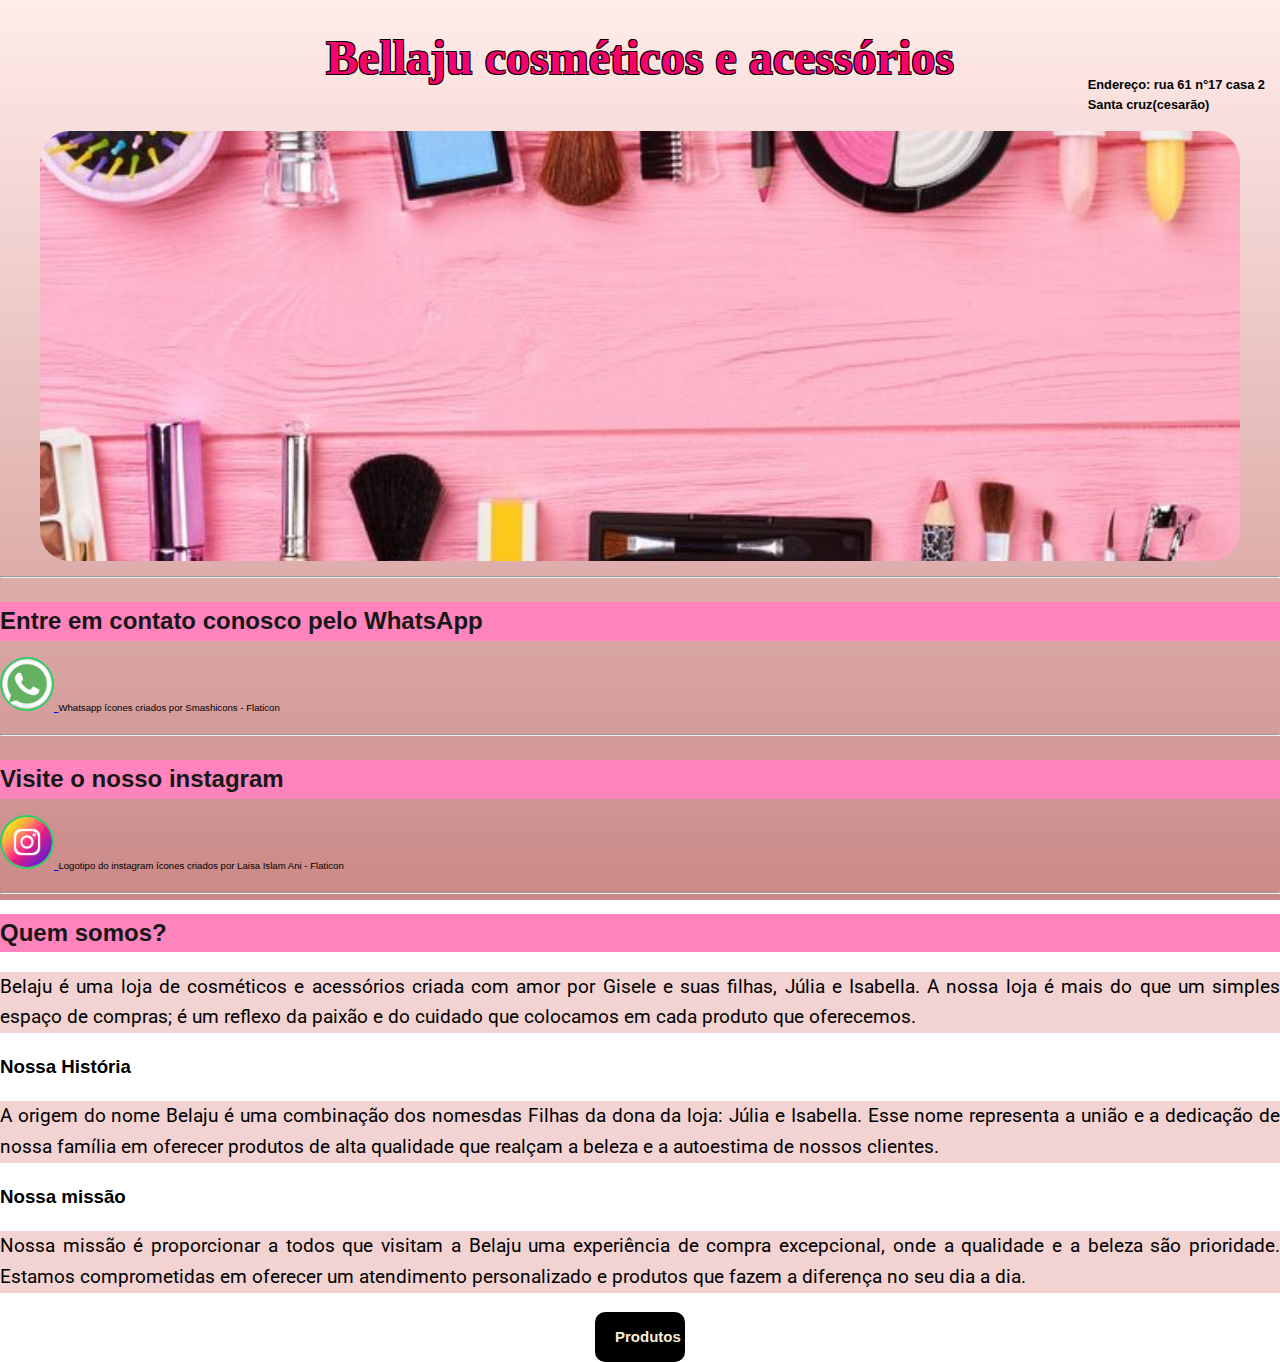
==== index.html @ 73b1c09f "arquivos do meu site" ====
<!DOCTYPE html>
<html lang="pt-br">
<head>
    <meta charset="UTF-8">
    <meta name="viewport" content="width=device-width, initial-scale=1.0">
    <link rel="shortcut icon" href="favicon/maquiagem.ico" type="image/x-icon">
    <title>Bellaju</title>
   <link rel="stylesheet" href="style.css">
   <link rel="shortcut icon" href="favicon.png" type="image/x-icon">
   
   
</head>
<body>
   <h1 id="principal">Bellaju cosméticos e acessórios</h1>
   
   <div class="Endereço">
    <p></p> Endereço: rua 61 n°17 casa 2 <br>
    Santa cruz(cesarão)
   </div>
   
  
 
  
<div class="imagemcp">
<img src="fotos da loja/acessorios-de-maquiagem-de-mulher-vista-superior-trabalho-de-maquiagem-em-fundo-de-madeira-rosa-espaco-de-copia-cosmeticos-em-salao-de-beleza-700-112601128.jpg" alt="">

</div>
<hr>
<h2 class="contact">

    <h3 class="wpp">Entre em contato conosco pelo WhatsApp</h3>
<p><a href="https://wa.me/552197567963" target="_blank">
    <img class="imgr1" src="contato/whatsapp.png" alt="WhatsApp">
    <a class="ico" href="https://www.flaticon.com/br/icones-gratis/whatsapp" title="whatsapp ícones">Whatsapp ícones criados por Smashicons - Flaticon</a>
  </a></p>
<hr>

</h2>

<h2 class="contact">
    <h3 class="wpp">Visite o nosso instagram</h3>
    <p>
        <a href="https://instagram.com/blju2" target="_blank">
        <img class="imgr1" src="contato/instagram.png" alt="insta">
        <a class="ico" href="https://www.flaticon.com/br/icones-gratis/logotipo-do-instagram" title="logotipo do instagram ícones">Logotipo do instagram ícones criados por Laisa Islam Ani - Flaticon</a>
        
        
        </a>
        </p>
    
</h2>
<hr>
<h2 class="wpp">Quem somos?</h2>
<p class="tex">Belaju é uma loja de cosméticos e acessórios criada com amor por Gisele e suas filhas, Júlia e Isabella. A nossa loja é mais do que um simples espaço de compras; é um reflexo da paixão e do cuidado que colocamos em cada produto que oferecemos.</p>
 <h3 class="titulo3">Nossa História</h3>
 <p class="tex">A origem do nome Belaju é uma combinação dos nomesdas Filhas da dona da loja: Júlia e Isabella. Esse nome representa a união e a dedicação de nossa família em oferecer produtos de alta qualidade que realçam a beleza e a autoestima de nossos clientes.</p>
 
 <h3 class="titulo3">Nossa missão</h3>
<p class="tex">
    Nossa missão é proporcionar a todos que visitam a Belaju uma experiência de compra excepcional, onde a qualidade e a beleza são prioridade. Estamos comprometidas em oferecer um atendimento personalizado e produtos que fazem a diferença no seu dia a dia.</p>
    <div class="container">
       <a href="produtos.html"> <button class="btn">Produtos</button></a>
    </div>
</html>
---- style.css ----
@charset "UTF-8";
@import url('https://fonts.googleapis.com/css2?family=Roboto:wght@400;700&display=swap');
body {
    margin: 0; /* Remove margens padrão */
    padding: 0; /* Remove preenchimento padrão */
    line-height: 1.6; /* Altura da linha para melhor legibilidade */
    font-family: Arial, Helvetica, sans-serif; /* Fonte padrão para o corpo do texto */
    background-image: linear-gradient(to top,#ca8987,#d7a2a0,#e5bbb8,#f2d3d1,#ffece9);
    background-attachment: fixed;
     
}
/* Estilos para diferentes tamanhos de tela */
@media (max-width: 1200px) 
    .container {
        padding: 0 15px; /* Menos espaçamento em telas menores */
    }

    @media (max-width: 992px) 
        .container {
            padding: 0 10px; /* Menos espaçamento em telas menores */
        }

        @media (max-width: 576px) {
            body {
                font-size: 14px; /* Ajusta o tamanho da fonte para telas menores */
            }
        
            .container {
                padding: 0; /* Remove espaçamento em telas menores */
            }
        }


 #principal{
    font-family: 'Playfair Display', serif; /* Fonte para o título princial*/
    text-align: center; /* Alinha o texto centralmente */
    padding: 20px; /* Adiciona um pouco de espaço ao redor */
    font-size: 3rem; /* Ajuste o tamanho da fonte conforme necessário */
    margin: 0; /* Remove a margem padrão */
   color: rgb(245, 3, 108);
   margin-bottom: -70px;

   text-shadow:
   1px 1px 0 #000, /* Contorno preto para a parte superior direita */
  -1px -1px 0 #000, /* Contorno preto para a parte inferior esquerda */
   1px -1px 0 #000, /* Contorno preto para a parte inferior direita */
  -1px 1px 0 #000; /* Contorno preto para a parte superior esquerda */
}


.wpp {
    font-family:'Poppins', sans-serif, Arial, Helvetica ;
    font-size: 1.5rem;
  
    margin-bottom: 10px; /* Espaçamento abaixo do título */
    color: rgb(23, 23, 23);
    
}


.imgr1{
    width: 50px; /* Ajusta a largura da imagem */
    height: 50px; /* altura*/
    border-radius: 50%; /* Torna a imagem redonda */
    border: 2px solid #25D366; /* Adiciona uma borda verde do WhatsApp */

}

.imgr1:hover{
    transform: scale(1.1); /* Adiciona uma transição suave para o efeito de hover */
}
.ico{
    font-size: 0.6rem;  
    color: black;
    text-decoration: none; /* Remove o sublinhado dos links */
}
.wpp {
    background-color: #ff83bd;
}
.titulo3{
    font-family: Arial, Helvetica, sans-serif;
   color: black;
 font-weight: 900;
}

.tex{

font-family: 'Roboto', sans-serif;
font-size: 1.2rem;
text-align: justify;
background-color: #f2d3d1;
}

.imagemcp{
right: auto;
}


.btn{
    width: 90px;
   height:  50px;
 display: inline-block;

   padding: 10px 20px; /* Adiciona espaço interno ao botão */
   font-size: 15px; /* Ajusta o tamanho da fonte */
   text-align: center;
   color: antiquewhite;
   background-color: black; /* Cor de fundo do botão */
   border: none; /* Remove a borda padrão */
   border-radius: 10px;
   cursor: pointer; /* Muda o cursor para uma mãozinha ao passar sobre o botão */


}

.btn:hover{
    background-color: #f70783;
    transform: scale(1.05); /* Aumenta o botão ligeiramente ao passar o mouse */
}
.btn{
    font-weight: bold; /* Torna o texto mais grosso */
    text-align: center;
    
   
}
.container {
    display: flex; /* Define o layout como flexbox */
    justify-content: center; /* Centraliza horizontalmente o botão */
    align-items: center; /* Centraliza verticalmente o botão  */
   
}
.Endereço {
    float: right; /* Posiciona o elemento à direita do contêiner pai */
    margin: 15px; /* Adiciona alguma margem ao redor do bloco */
}

.imagemcp {
    /* Define a largura e a altura do contêiner */
    width: 100%; /* Ajuste conforme necessário */
    max-width: 1200px; /* Largura máxima do contêiner */
    margin: 0 auto; /* Centraliza o contêiner */
    text-align: center; /* Alinha a imagem no centro */
  }

  .imagemcp img {
    width: 100%; /* A imagem preencherá a largura do contêiner */
    height: auto; /* Mantém a proporção da imagem */
    max-width: 100%; /* Garante que a imagem não ultrapasse a largura do contêiner */
    max-height: 430px; /* Ajuste a altura máxima conforme necessário */
    object-fit: cover; /* Ajusta a imagem dentro do contêiner sem distorcer */
    border-radius: 30px;
  }



  .Endereço:hover{
    transform: scale(1.09);
    color: rgb(254, 7, 192);
    cursor: pointer;
  }
  .Endereço{
    font-size: 0.8rem;
    font-weight: bold;
  }
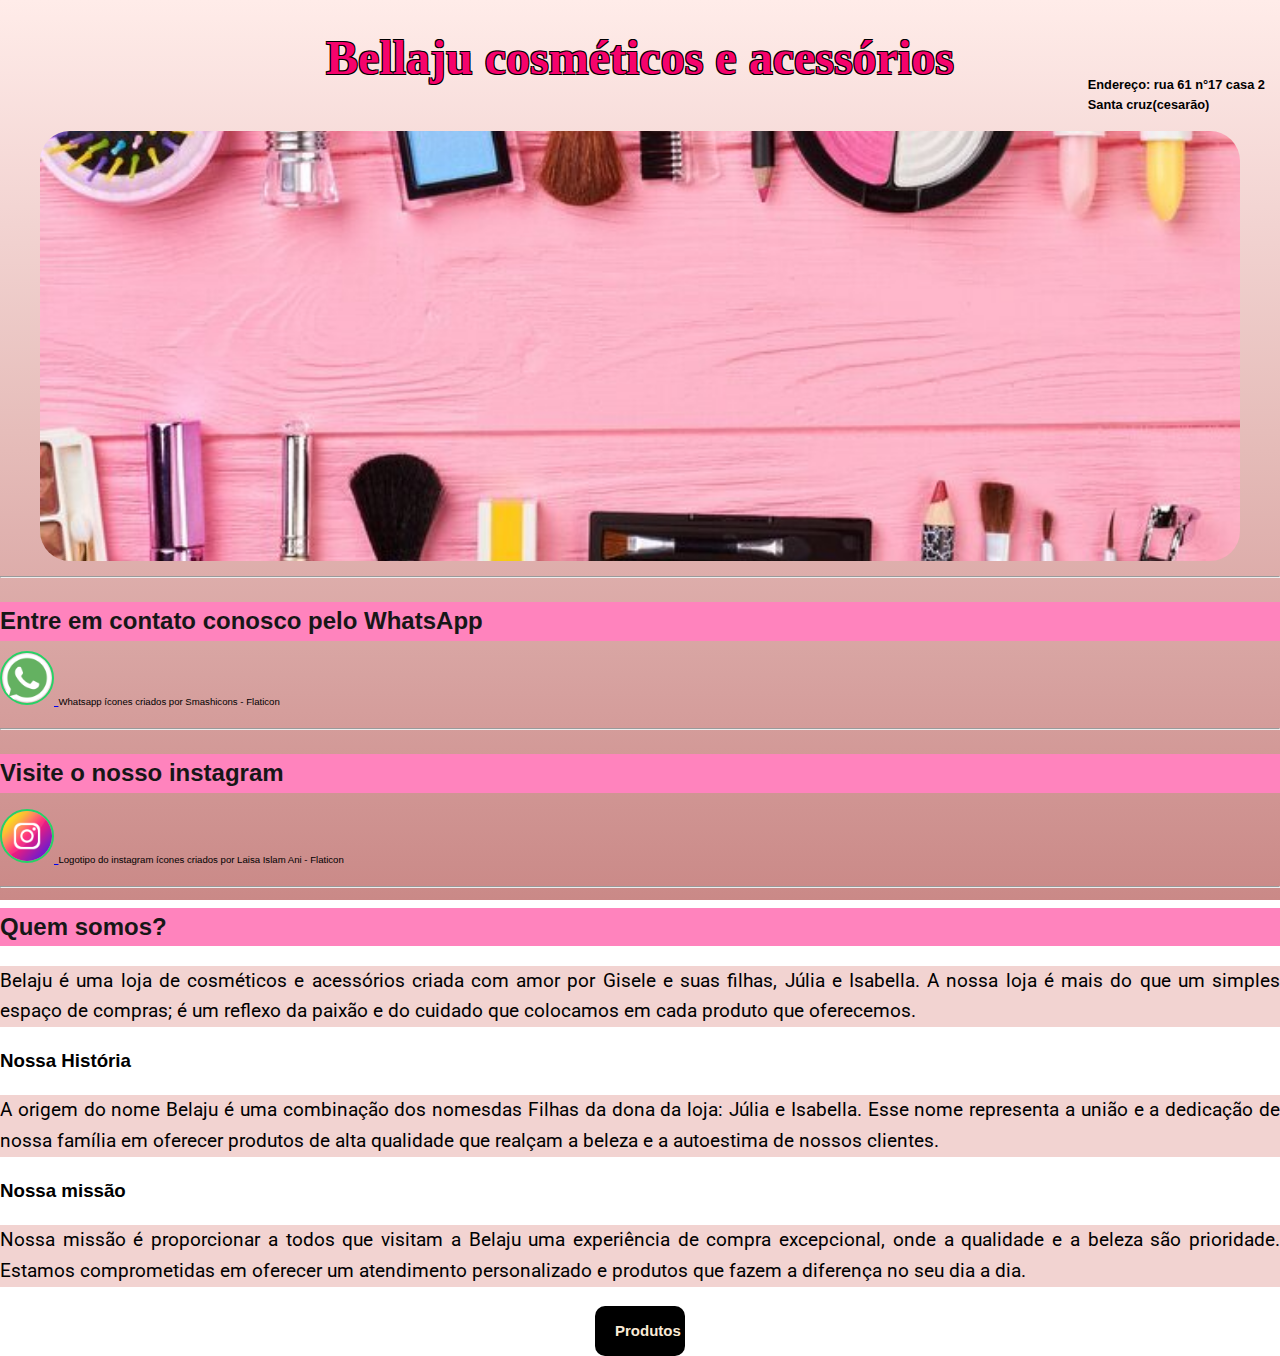
==== commit 824811cc: "Update index.html" ====
--- a/index.html
+++ b/index.html
@@ -29,7 +29,7 @@
 <h2 class="contact">
 
     <h3 class="wpp">Entre em contato conosco pelo WhatsApp</h3>
-<p><a href="https://wa.me/552197567963" target="_blank">
+<a href="https://wa.me/5521997621057" target="_blank">
     <img class="imgr1" src="contato/whatsapp.png" alt="WhatsApp">
     <a class="ico" href="https://www.flaticon.com/br/icones-gratis/whatsapp" title="whatsapp ícones">Whatsapp ícones criados por Smashicons - Flaticon</a>
   </a></p>
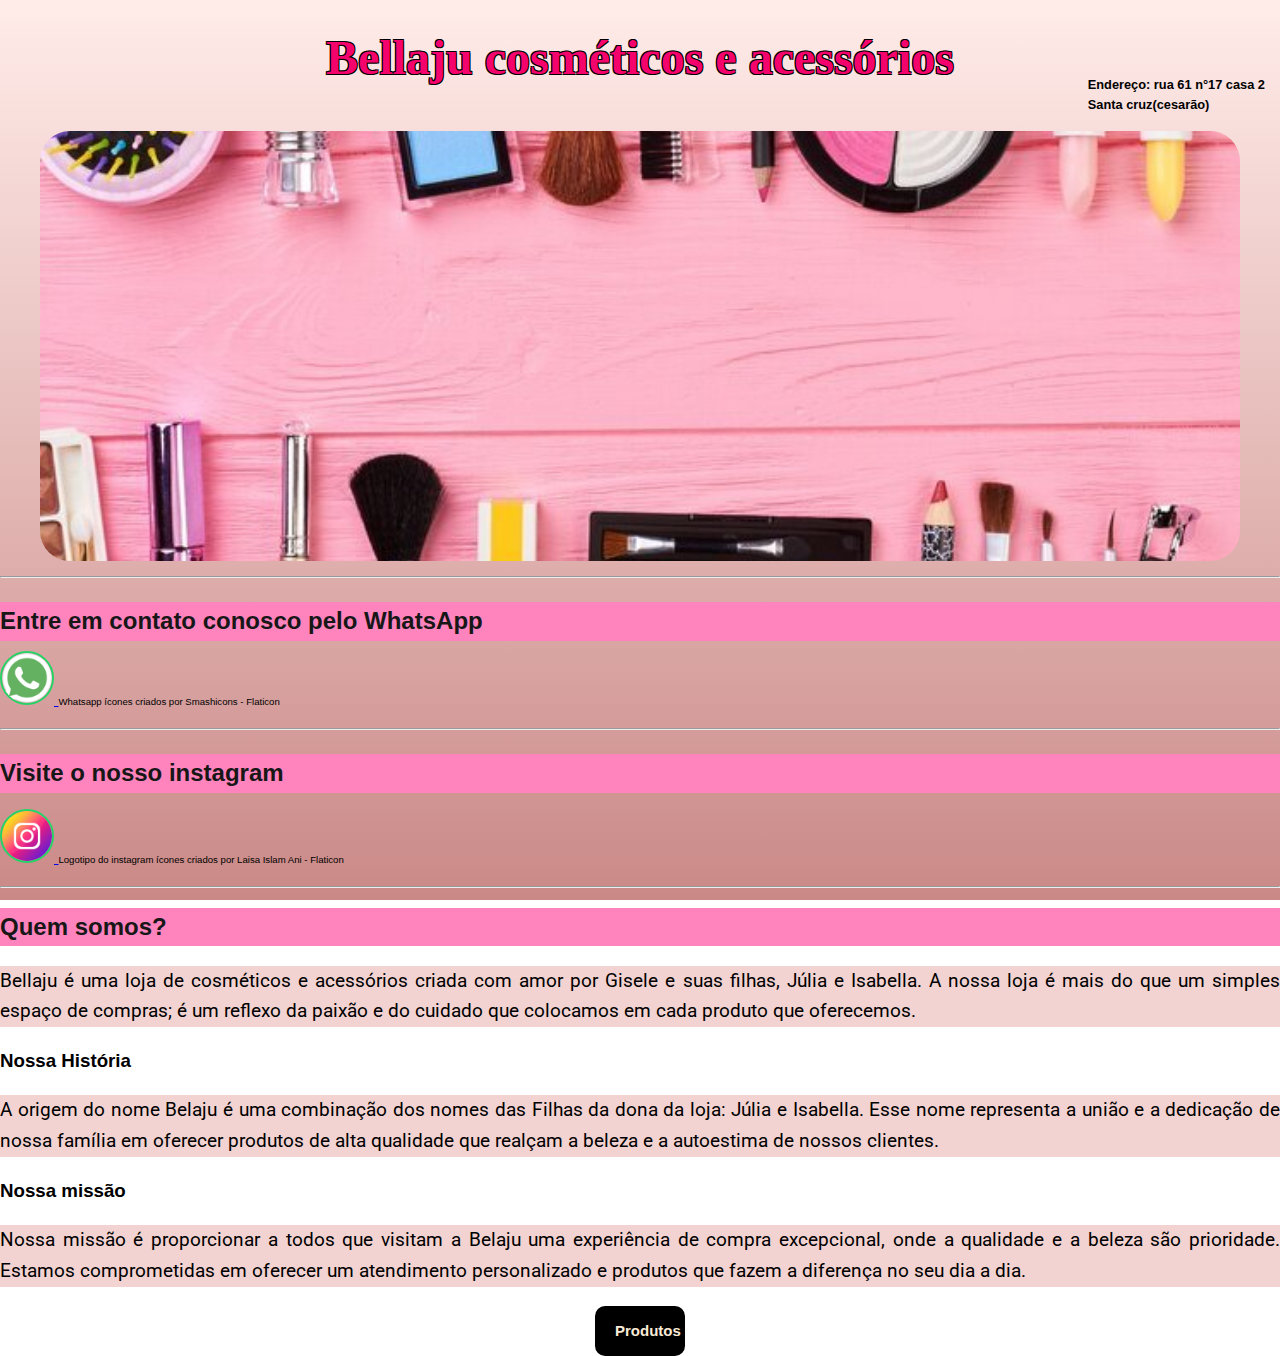
==== commit 64ab5fe1: "Update index.html" ====
--- a/index.html
+++ b/index.html
@@ -51,9 +51,9 @@
 </h2>
 <hr>
 <h2 class="wpp">Quem somos?</h2>
-<p class="tex">Belaju é uma loja de cosméticos e acessórios criada com amor por Gisele e suas filhas, Júlia e Isabella. A nossa loja é mais do que um simples espaço de compras; é um reflexo da paixão e do cuidado que colocamos em cada produto que oferecemos.</p>
+<p class="tex">Bellaju é uma loja de cosméticos e acessórios criada com amor por Gisele e suas filhas, Júlia e Isabella. A nossa loja é mais do que um simples espaço de compras; é um reflexo da paixão e do cuidado que colocamos em cada produto que oferecemos.</p>
  <h3 class="titulo3">Nossa História</h3>
- <p class="tex">A origem do nome Belaju é uma combinação dos nomesdas Filhas da dona da loja: Júlia e Isabella. Esse nome representa a união e a dedicação de nossa família em oferecer produtos de alta qualidade que realçam a beleza e a autoestima de nossos clientes.</p>
+ <p class="tex">A origem do nome Belaju é uma combinação dos nomes das Filhas da dona da loja: Júlia e Isabella. Esse nome representa a união e a dedicação de nossa família em oferecer produtos de alta qualidade que realçam a beleza e a autoestima de nossos clientes.</p>
  
  <h3 class="titulo3">Nossa missão</h3>
 <p class="tex">
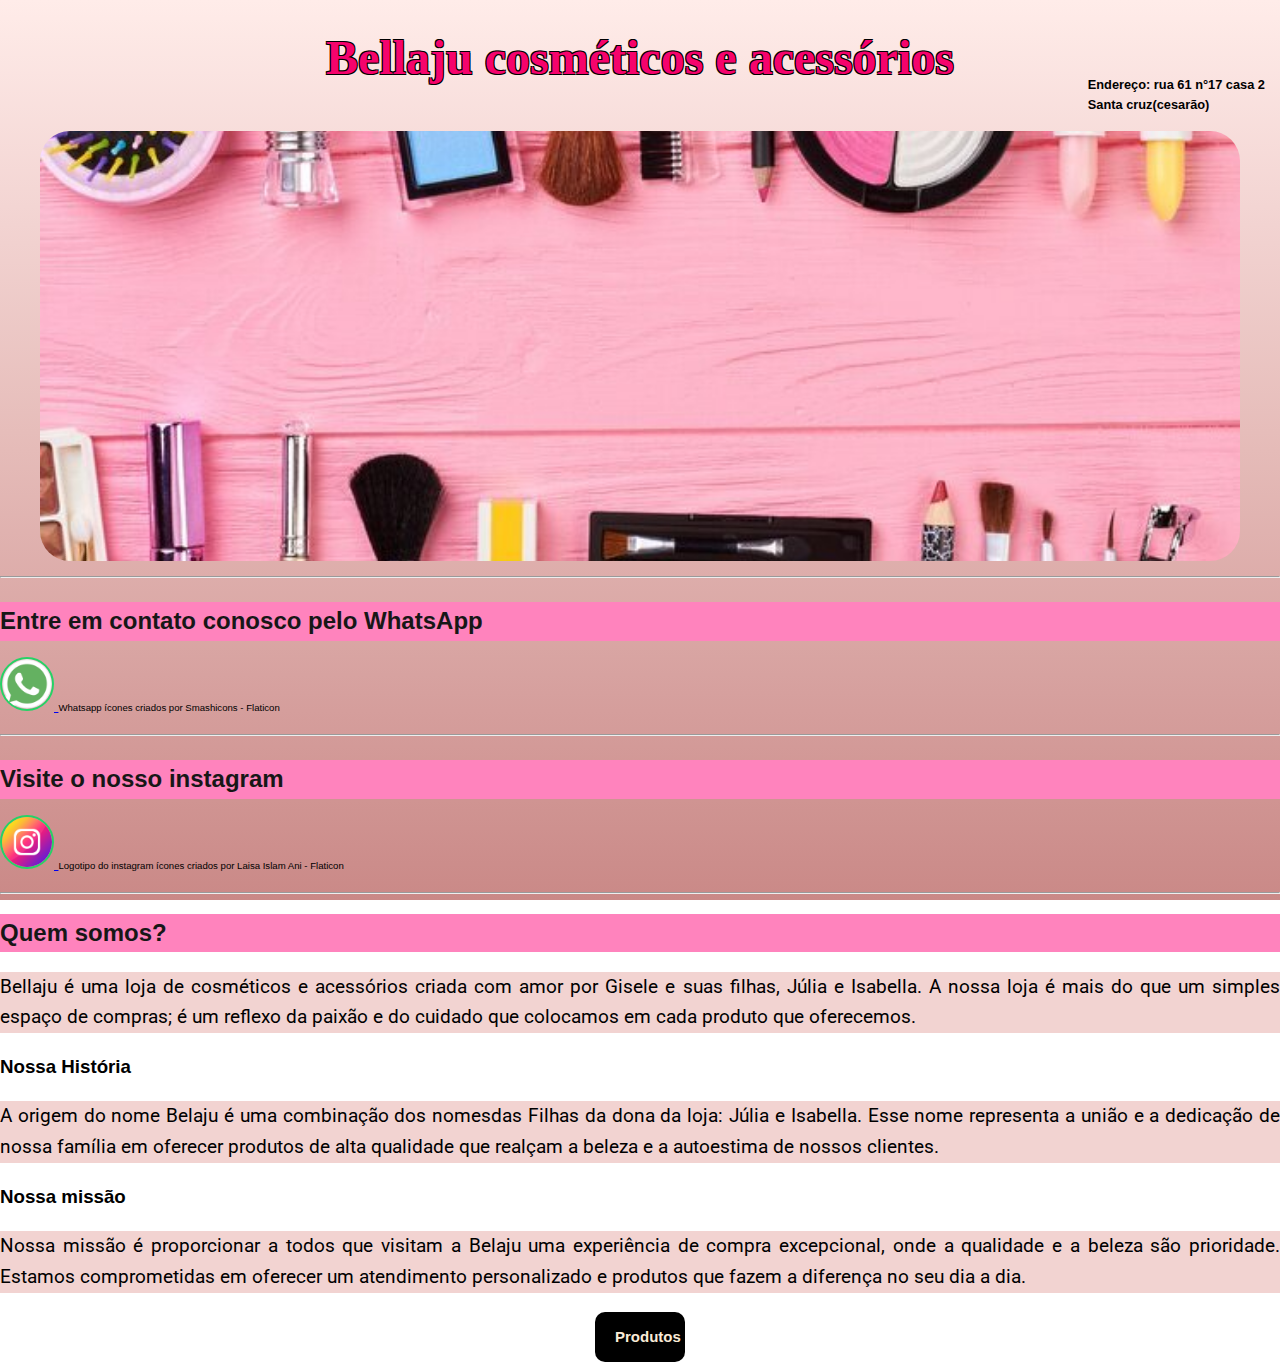
==== commit 90c1301d: "Update index.html" ====
--- a/index.html
+++ b/index.html
@@ -1,64 +1,77 @@
 <!DOCTYPE html>
 <html lang="pt-br">
+
 <head>
     <meta charset="UTF-8">
     <meta name="viewport" content="width=device-width, initial-scale=1.0">
     <link rel="shortcut icon" href="favicon/maquiagem.ico" type="image/x-icon">
     <title>Bellaju</title>
-   <link rel="stylesheet" href="style.css">
-   <link rel="shortcut icon" href="favicon.png" type="image/x-icon">
-   
-   
+    <link rel="stylesheet" href="style.css">
+    <link rel="shortcut icon" href="favicon.png" type="image/x-icon">
+
+
 </head>
+
 <body>
-   <h1 id="principal">Bellaju cosméticos e acessórios</h1>
-   
-   <div class="Endereço">
-    <p></p> Endereço: rua 61 n°17 casa 2 <br>
-    Santa cruz(cesarão)
-   </div>
-   
-  
- 
-  
-<div class="imagemcp">
-<img src="fotos da loja/acessorios-de-maquiagem-de-mulher-vista-superior-trabalho-de-maquiagem-em-fundo-de-madeira-rosa-espaco-de-copia-cosmeticos-em-salao-de-beleza-700-112601128.jpg" alt="">
+    <h1 id="principal">Bellaju cosméticos e acessórios</h1>
 
-</div>
-<hr>
-<h2 class="contact">
+    <div class="Endereço">
+        <p></p> Endereço: rua 61 n°17 casa 2 <br>
+        Santa cruz(cesarão)
+    </div>
 
-    <h3 class="wpp">Entre em contato conosco pelo WhatsApp</h3>
-<a href="https://wa.me/5521997621057" target="_blank">
-    <img class="imgr1" src="contato/whatsapp.png" alt="WhatsApp">
-    <a class="ico" href="https://www.flaticon.com/br/icones-gratis/whatsapp" title="whatsapp ícones">Whatsapp ícones criados por Smashicons - Flaticon</a>
-  </a></p>
-<hr>
 
-</h2>
 
-<h2 class="contact">
-    <h3 class="wpp">Visite o nosso instagram</h3>
-    <p>
-        <a href="https://instagram.com/blju2" target="_blank">
-        <img class="imgr1" src="contato/instagram.png" alt="insta">
-        <a class="ico" href="https://www.flaticon.com/br/icones-gratis/logotipo-do-instagram" title="logotipo do instagram ícones">Logotipo do instagram ícones criados por Laisa Islam Ani - Flaticon</a>
-        
-        
-        </a>
+
+    <div class="imagemcp">
+        <img src="fotos da loja/acessorios-de-maquiagem-de-mulher-vista-superior-trabalho-de-maquiagem-em-fundo-de-madeira-rosa-espaco-de-copia-cosmeticos-em-salao-de-beleza-700-112601128.jpg"
+            alt="">
+        <main>
+    </div>
+    <hr>
+    <h2 class="contact">
+
+        <h3 class="wpp">Entre em contato conosco pelo WhatsApp</h3>
+        <p><a href="https://wa.me/552197567963" target="_blank">
+                <img class="imgr1" src="contato/whatsapp.png" alt="WhatsApp">
+                <a class="ico" href="https://www.flaticon.com/br/icones-gratis/whatsapp"
+                    title="whatsapp ícones">Whatsapp ícones criados por Smashicons - Flaticon</a>
+            </a></p>
+        <hr>
+
+    </h2>
+
+    <h2 class="contact">
+        <h3 class="wpp">Visite o nosso instagram</h3>
+        <p>
+            <a href="https://instagram.com/blju2" target="_blank">
+                <img class="imgr1" src="contato/instagram.png" alt="insta">
+                <a class="ico" href="https://www.flaticon.com/br/icones-gratis/logotipo-do-instagram"
+                    title="logotipo do instagram ícones">Logotipo do instagram ícones criados por Laisa Islam Ani -
+                    Flaticon</a>
+
+
+            </a>
         </p>
-    
-</h2>
-<hr>
-<h2 class="wpp">Quem somos?</h2>
-<p class="tex">Bellaju é uma loja de cosméticos e acessórios criada com amor por Gisele e suas filhas, Júlia e Isabella. A nossa loja é mais do que um simples espaço de compras; é um reflexo da paixão e do cuidado que colocamos em cada produto que oferecemos.</p>
- <h3 class="titulo3">Nossa História</h3>
- <p class="tex">A origem do nome Belaju é uma combinação dos nomes das Filhas da dona da loja: Júlia e Isabella. Esse nome representa a união e a dedicação de nossa família em oferecer produtos de alta qualidade que realçam a beleza e a autoestima de nossos clientes.</p>
- 
- <h3 class="titulo3">Nossa missão</h3>
-<p class="tex">
-    Nossa missão é proporcionar a todos que visitam a Belaju uma experiência de compra excepcional, onde a qualidade e a beleza são prioridade. Estamos comprometidas em oferecer um atendimento personalizado e produtos que fazem a diferença no seu dia a dia.</p>
+
+    </h2>
+    <hr>
+    <h2 class="wpp">Quem somos?</h2>
+    <p class="tex">Bellaju é uma loja de cosméticos e acessórios criada com amor por Gisele e suas filhas, Júlia e
+        Isabella. A nossa loja é mais do que um simples espaço de compras; é um reflexo da paixão e do cuidado que
+        colocamos em cada produto que oferecemos.</p>
+    <h3 class="titulo3">Nossa História</h3>
+    <p class="tex">A origem do nome Belaju é uma combinação dos nomesdas Filhas da dona da loja: Júlia e Isabella. Esse
+        nome representa a união e a dedicação de nossa família em oferecer produtos de alta qualidade que realçam a
+        beleza e a autoestima de nossos clientes.</p>
+
+    <h3 class="titulo3">Nossa missão</h3>
+    <p class="tex">
+        Nossa missão é proporcionar a todos que visitam a Belaju uma experiência de compra excepcional, onde a qualidade
+        e a beleza são prioridade. Estamos comprometidas em oferecer um atendimento personalizado e produtos que fazem a
+        diferença no seu dia a dia.</p>
     <div class="container">
-       <a href="produtos.html"> <button class="btn">Produtos</button></a>
+        <a href="produtos.html"> <button class="btn">Produtos</button></a>
     </div>
+
 </html>
